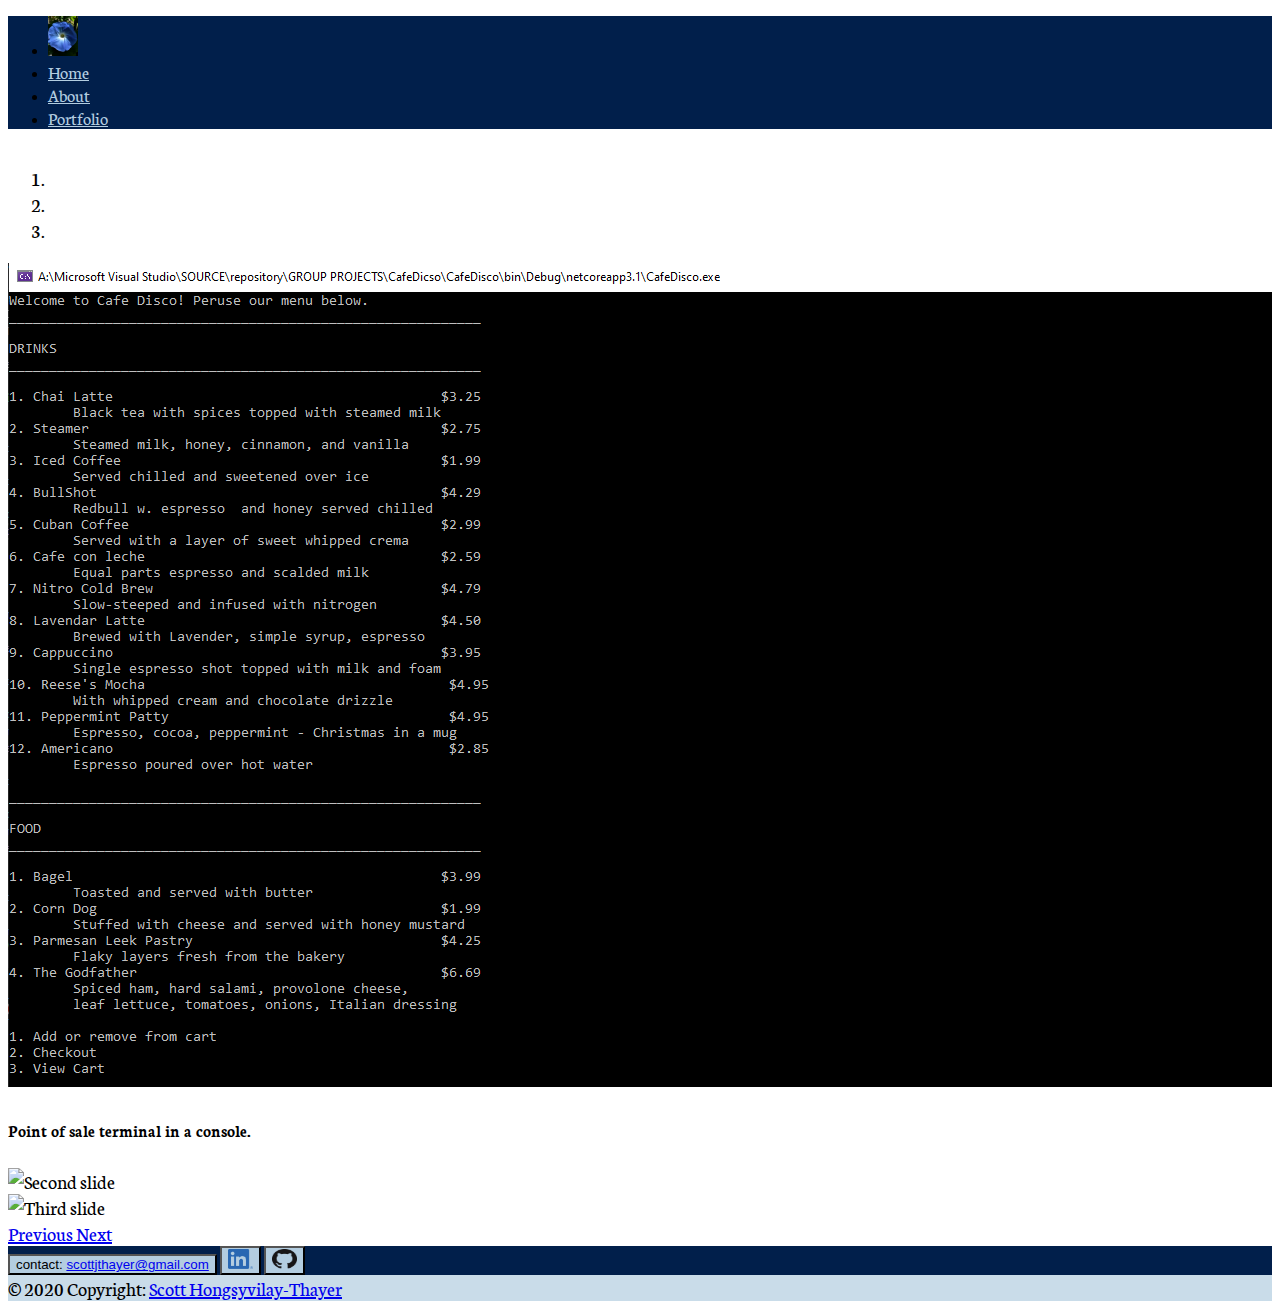
==== Portfolio.html @ 4d8a9f9a "first of many" ====
<!DOCTYPE html>
<html lang="en">
<head>
  <meta charset="UTF-8">
  <meta http-equiv="X-UA-Compatible" content="IE=edge">
  <meta name="viewport" content="width=device-width, initial-scale=1.0">
     <link
      href="https://cdn.jsdelivr.net/npm/bootstrap@5.0.1/dist/css/bootstrap.min.css"
      rel="stylesheet"
      integrity="sha384-+0n0xVW2eSR5OomGNYDnhzAbDsOXxcvSN1TPprVMTNDbiYZCxYbOOl7+AMvyTG2x"
      crossorigin="anonymous"
/>
<link rel="stylesheet" href="style.css" />
<link rel="preconnect" href="https://fonts.googleapis.com" />
<link rel="preconnect" href="https://fonts.gstatic.com" crossorigin />
<link
  href="https://fonts.googleapis.com/css2?family=Kanit&family=Neuton:wght@300&family=Permanent+Marker&display=swap"
  rel="stylesheet"
/>
  <title>Portfolio</title>
</head>
<body>
  <nav class="navbar navbar-expand-sm sticky-top" style="background-color: #011f4b;">
    <!-- Links -->  
    <!-- unordered list -->
    <ul class="navbar-nav">
      <li class="nav-item">
        <a class="navbar-brand" href="#"><img src="imgs\IMG_3760.jpg" width="30px"/></a>
      </li>
      <!-- list item. single link -->
      <li class="nav-item">
        <a class="nav-link nFont" href="index.html">Home</a>
      </li>
      <li class="nav-item">
        <a class="nav-link nFont" href="About.html">About</a>
      </li>
      <li class="nav-item">
        <a class="nav-link nFont" href="Portfolio.html">Portfolio</a>
      </li>
      <!-- <li><div class="dropdown"> 
        <button type="button" class="btn btn-primary dropdown-toggle" data-bs-toggle="dropdown">
        Click me
        </button>
        <div class="dropdown-menu">
          <a class="dropdown-item" href="#">Choice 1</a>
          <a class="dropdown-item" href="#">Choice 2</a>
          <a class="dropdown-item" href="#">Choice 3</a>
        </div>
      </li>-->
    </ul>
  </nav>
  <!-- header -->
  <div class="container">


    <div id="" class="carousel slide" data-ride="carousel">
      <ol class="carousel-indicators">
        <li data-target="https://github.com/scottjthayer/CafeDicso" data-slide-to="0" class="active"></li>
        <li data-target="#carouselExampleIndicators" data-slide-to="1"></li>
        <li data-target="#carouselExampleIndicators" data-slide-to="2"></li>
      </ol>
      <div class="carousel-inner">
        <div class="carousel-item active">
          <img class="d-block w-100" src="imgs/cafedisco.png" alt="First slide">
          <div class="carousel-caption d-none d-md-block">
            <h5>Point of sale terminal in a console.</h5>
          </div>
        </div>
        <div class="carousel-item">
          <img class="d-block w-100" src="..." alt="Second slide">
        </div>
        <div class="carousel-item">
          <img class="d-block w-100" src="..." alt="Third slide">
        </div>
      </div>
      <a class="carousel-control-prev" href="#" role="button" data-slide="prev">
        <span class="carousel-control-prev-icon" aria-hidden="true"></span>
        <span class="sr-only">Previous</span>
      </a>
      <a class="carousel-control-next" href="#" role="button" data-slide="next">
        <span class="carousel-control-next-icon" aria-hidden="true"></span>
        <span class="sr-only">Next</span>
      </a>
    </div> 
  </div>

  <!-- footer -->
<footer>
  <div class="container d-flex justify-content-center py-3" style="background-color: #011f4b">
    <button type="button" class="btn btn-primary btn-md btn-floating mx-2" style="background-color: #b3cde0">
      contact:
  <a href="mailto:scottjthayer@gmail.com">scottjthayer@gmail.com</a>
    </button>
    <button type="button" class="btn btn-primary btn-lg btn-floating mx-2" style="background-color: #b3cde0">
      <a href="https://www.linkedin.com/in/scott-thayer/"
      ><img
        src="imgs/LI-In-Bug.png"
        style="width: 25px; height: 1.25rem"
    /></a>
    </button>
    <button type="button" class="btn btn-primary btn-lg btn-floating mx-2" style="background-color: #b3cde0;">
      <a href="https://github.com/scottjthayer"
      ><img
        src="imgs/GitHub-Mark-32px.png"
        style="width: 25px; height: 1.25rem"
    /></a>
    </button>
  </div>

  <!-- Copyright -->
  <div class="text-center text-white p-3" style="background-color: #c9dce9">
    © 2020 Copyright:
    <a class="text-white" href="#">Scott Hongsyvilay-Thayer</a>
  </div>
  <!-- Copyright -->
</footer>

</div>
<!-- End of .container -->

    <!-- bottom -->
    <script
      src="https://cdn.jsdelivr.net/npm/bootstrap@5.0.1/dist/js/bootstrap.bundle.min.js"
      integrity="sha384-gtEjrD/SeCtmISkJkNUaaKMoLD0//ElJ19smozuHV6z3Iehds+3Ulb9Bn9Plx0x4"
      crossorigin="anonymous"
    ></script>
---- style.css ----
.nFont{
 color:#b3cde0;
 font-size: large;
 font-family: 'Neuton', serif;
}

.haiku{
  background-color: 	#6497b1;
  align-items: center;
  text-align: center;
}


div {
  margin: 0;
  padding: 0;
  overflow-x:hidden;
  width: 100%;
  height: 100%;
  font-family: 'Neuton', serif;
  font-size: 1.25rem; 
}

.footer{
 flex: auto;
}
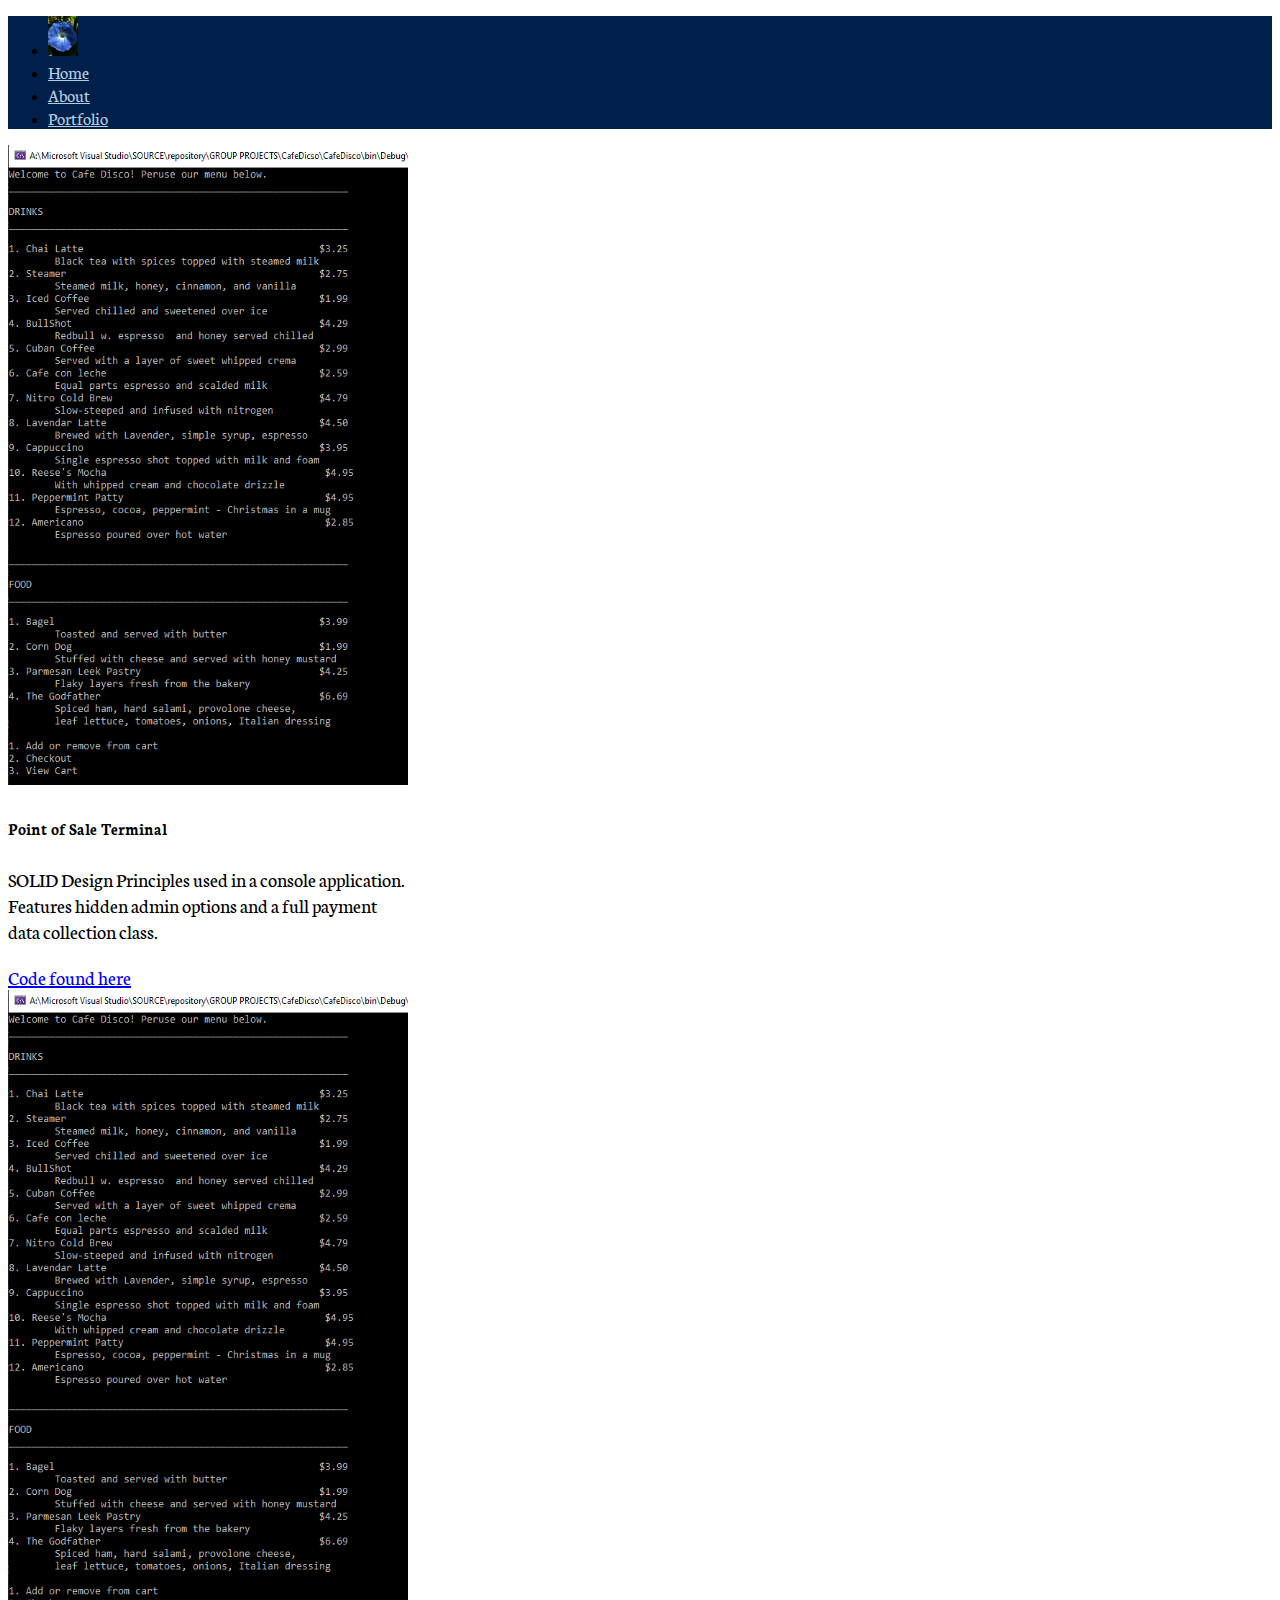
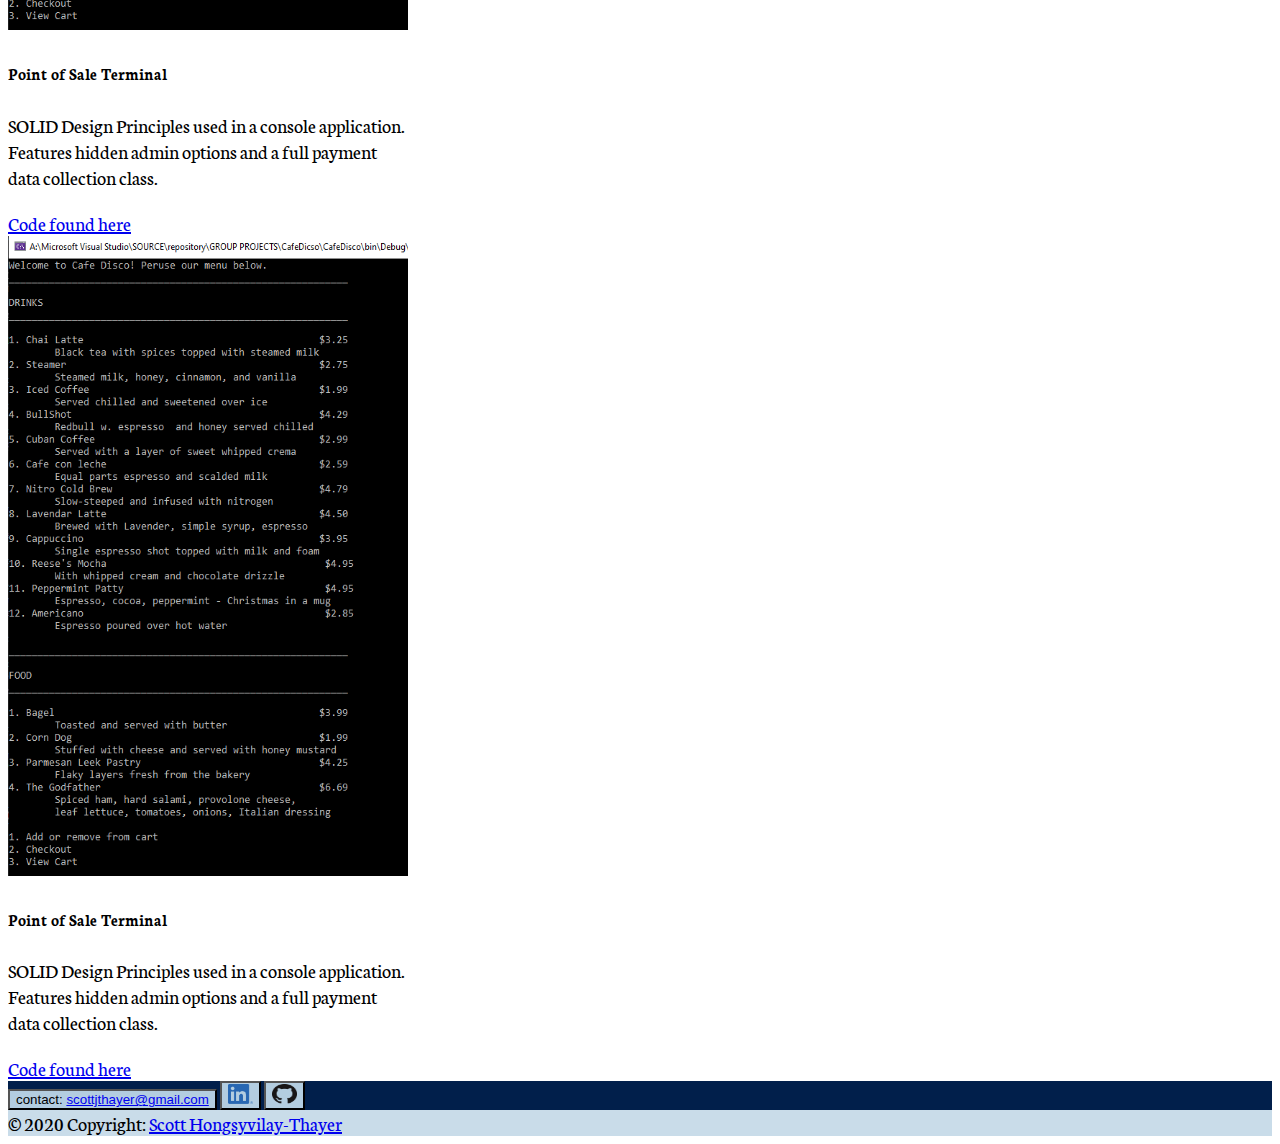
==== commit d47a1f66: "finally found a decent portfolio layout" ====
--- a/Portfolio.html
+++ b/Portfolio.html
@@ -52,38 +52,44 @@
   <!-- header -->
   <div class="container">
 
-
-    <div id="" class="carousel slide" data-ride="carousel">
-      <ol class="carousel-indicators">
-        <li data-target="https://github.com/scottjthayer/CafeDicso" data-slide-to="0" class="active"></li>
-        <li data-target="#carouselExampleIndicators" data-slide-to="1"></li>
-        <li data-target="#carouselExampleIndicators" data-slide-to="2"></li>
-      </ol>
-      <div class="carousel-inner">
-        <div class="carousel-item active">
-          <img class="d-block w-100" src="imgs/cafedisco.png" alt="First slide">
-          <div class="carousel-caption d-none d-md-block">
-            <h5>Point of sale terminal in a console.</h5>
-          </div>
-        </div>
-        <div class="carousel-item">
-          <img class="d-block w-100" src="..." alt="Second slide">
-        </div>
-        <div class="carousel-item">
-          <img class="d-block w-100" src="..." alt="Third slide">
+    <!-- <div class="row">
+      <h1>Examples of my work so far</h1>
+    </div>
+      <div class="flex-child">
+        <p class="pFont">
+          My first group project developing a basic point of sale terminal in a
+          console.<br> This was the first time I really felt things clicking for me.
+          Please click the console below to view the code on github.
+        </p>
+        <a href="https://github.com/scottjthayer/CafeDicso"><img src="imgs/cafedisco.png" style="width:75rem; height: 37rem"/></a>
+      </div> -->
+      <div class="row">
+      <div class="card  col-4" style="width: 25rem;">
+        <a href="https://github.com/scottjthayer/CafeDicso"><img src="imgs/cafedisco.png" class="card-img-top" alt="..."  style="width:70rem; height: 40rem"/></a>  
+        <div class="card-body">
+          <h5 class="card-title">Point of Sale Terminal</h5>
+          <p class="card-text">SOLID Design Principles used in a console application. Features hidden admin options and a full payment data collection class.</p>
+          <a href="https://github.com/scottjthayer/CafeDicso" class="btn btn-primary">Code found here</a>
         </div>
       </div>
-      <a class="carousel-control-prev" href="#" role="button" data-slide="prev">
-        <span class="carousel-control-prev-icon" aria-hidden="true"></span>
-        <span class="sr-only">Previous</span>
-      </a>
-      <a class="carousel-control-next" href="#" role="button" data-slide="next">
-        <span class="carousel-control-next-icon" aria-hidden="true"></span>
-        <span class="sr-only">Next</span>
-      </a>
-    </div> 
-  </div>
-
+      <div class="card  col-4" style="width: 25rem;">
+        <a href="https://github.com/scottjthayer/CafeDicso"><img src="imgs/cafedisco.png" class="card-img-top" alt="..."  style="width:70rem; height: 40rem"/></a>  
+        <div class="card-body">
+          <h5 class="card-title">Point of Sale Terminal</h5>
+          <p class="card-text">SOLID Design Principles used in a console application. Features hidden admin options and a full payment data collection class.</p>
+          <a href="https://github.com/scottjthayer/CafeDicso" class="btn btn-primary">Code found here</a>
+        </div>
+      </div>
+      <div class="card col-4" style="width: 25rem;">
+        <a href="https://github.com/scottjthayer/CafeDicso"><img src="imgs/cafedisco.png" class="card-img-top" alt="..."  style="width:70rem; height: 40rem"/></a>  
+        <div class="card-body">
+          <h5 class="card-title">Point of Sale Terminal</h5>
+          <p class="card-text">SOLID Design Principles used in a console application. Features hidden admin options and a full payment data collection class.</p>
+          <a href="https://github.com/scottjthayer/CafeDicso" class="btn btn-primary">Code found here</a>
+        </div>
+      </div>
+    </div>
+</div>
   <!-- footer -->
 <footer>
   <div class="container d-flex justify-content-center py-3" style="background-color: #011f4b">
